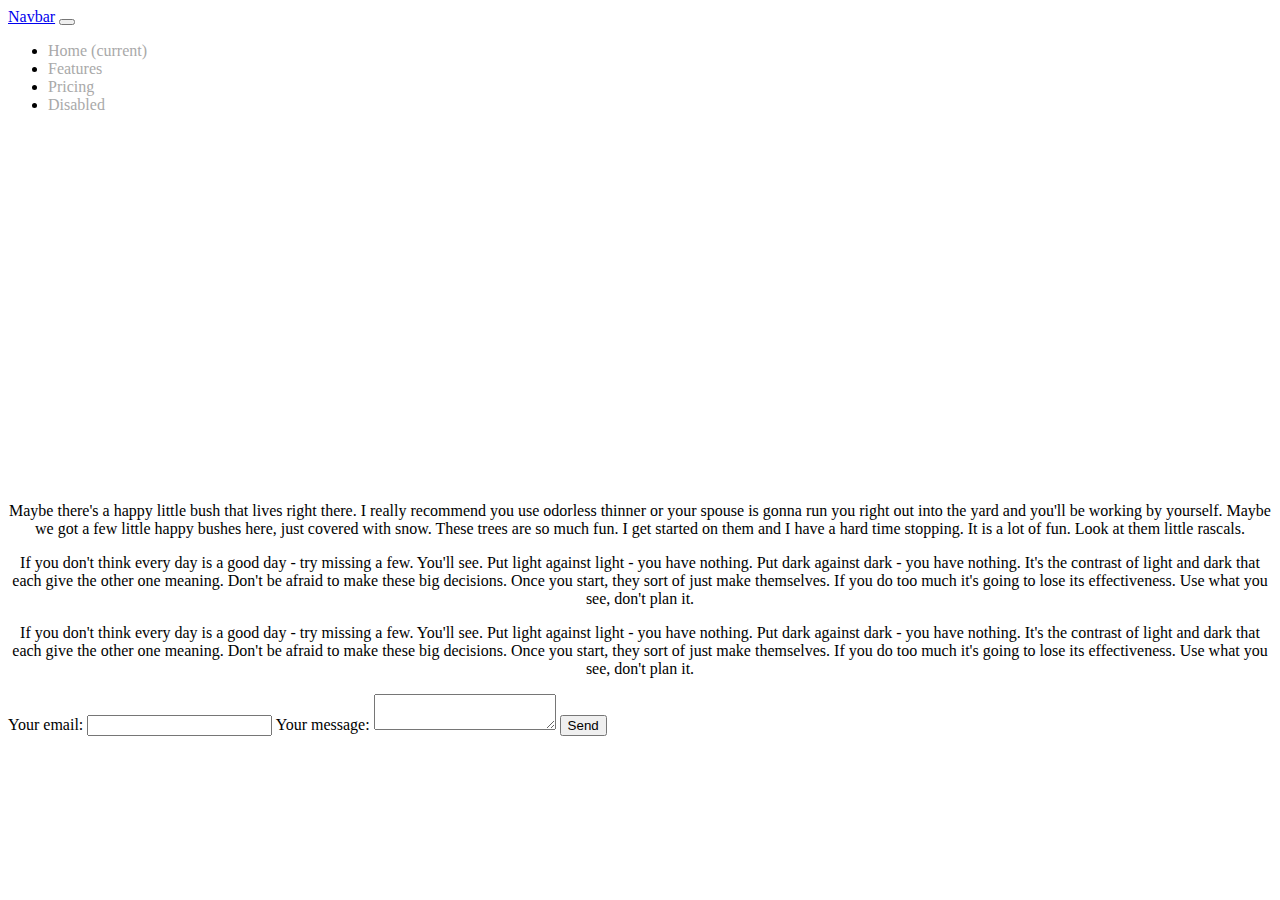
==== bkup.html @ 37f31ed4 "first commit" ====
<!DOCTYPE html>
<html lang="en">
<head>
  <meta charset="UTF-8">
  <meta name="viewport" content="width=device-width, initial-scale=1.0">
  <title>Portfolio</title>

 
  <!-- Bootstrap CSS -->
  <link rel="stylesheet" href="https://cdn.jsdelivr.net/npm/bootstrap@4.5.3/dist/css/bootstrap.min.css" integrity="sha384-TX8t27EcRE3e/ihU7zmQxVncDAy5uIKz4rEkgIXeMed4M0jlfIDPvg6uqKI2xXr2" crossorigin="anonymous">
  <link rel="stylesheet" href="css/main.css">
</head>
<body>
  <!-- NAVBAR -->
  <nav class="navbar navbar-expand-lg navbar-dark bg-dark">
    <a class="navbar-brand" href="#">Navbar</a>
    <button class="navbar-toggler" type="button" data-toggle="collapse" data-target="#navbarNav" aria-controls="navbarNav" aria-expanded="false" aria-label="Toggle navigation">
      <span class="navbar-toggler-icon"></span>
    </button>
    <div class="collapse navbar-collapse" id="navbarNav">
      <ul class="navbar-nav">
        <li class="nav-item active">
          <a class="nav-link" href="#">Home <span class="sr-only">(current)</span></a>
        </li>
        <li class="nav-item">
          <a class="nav-link" href="#">Features</a>
        </li>
        <li class="nav-item">
          <a class="nav-link" href="#">Pricing</a>
        </li>
        <li class="nav-item">
          <a class="nav-link disabled" href="#" tabindex="-1" aria-disabled="true">Disabled</a>
        </li>
      </ul>
    </div>
  </nav>
  <!-- HEADER -->
  <div class="jumbotron jumbotron-fluid">
    <div class="container">
      <h1 class="display-4">Danilo Uy</h1>
      <p class="lead">Web Developer</p>
    </div>
  </div>
  <!-- ABOUT -->
  <div id="about">
    <div class="container">
      <div class="row">
        <div class="col-sm-4">
          <p>Maybe there's a happy little bush that lives right there. I really recommend you use odorless thinner or your spouse is gonna run you right out into the yard and you'll be working by yourself. Maybe we got a few little happy bushes here, just covered with snow. These trees are so much fun. I get started on them and I have a hard time stopping. It is a lot of fun. Look at them little rascals.
            </p>
        </div>
        <div class="col-sm-5">
          <p>If you don't think every day is a good day - try missing a few. You'll see. Put light against light - you have nothing. Put dark against dark - you have nothing. It's the contrast of light and dark that each give the other one meaning. Don't be afraid to make these big decisions. Once you start, they sort of just make themselves. If you do too much it's going to lose its effectiveness. Use what you see, don't plan it.</p>
        </div>
        <div class="col-sm-3">
          <p>If you don't think every day is a good day - try missing a few. You'll see. Put light against light - you have nothing. Put dark against dark - you have nothing. It's the contrast of light and dark that each give the other one meaning. Don't be afraid to make these big decisions. Once you start, they sort of just make themselves. If you do too much it's going to lose its effectiveness. Use what you see, don't plan it.</p>
        </div>
      </div>
    </div>
  </div>
  <!-- CONTACT -->
  <form
  action="https://formspree.io/f/mknprgob"
  method="POST"
>
  <label>
    Your email:
    <input type="text" name="_replyto">
  </label>
  <label>
    Your message:
    <textarea name="message"></textarea>
  </label>
  <!-- your other form fields go here -->
  <button type="submit">Send</button>
</form>
  <script src="https://code.jquery.com/jquery-3.5.1.slim.min.js" integrity="sha384-DfXdz2htPH0lsSSs5nCTpuj/zy4C+OGpamoFVy38MVBnE+IbbVYUew+OrCXaRkfj" crossorigin="anonymous"></script>
    <script src="https://cdn.jsdelivr.net/npm/popper.js@1.16.1/dist/umd/popper.min.js" integrity="sha384-9/reFTGAW83EW2RDu2S0VKaIzap3H66lZH81PoYlFhbGU+6BZp6G7niu735Sk7lN" crossorigin="anonymous"></script>
    <script src="https://cdn.jsdelivr.net/npm/bootstrap@4.5.3/dist/js/bootstrap.min.js" integrity="sha384-w1Q4orYjBQndcko6MimVbzY0tgp4pWB4lZ7lr30WKz0vr/aWKhXdBNmNb5D92v7s" crossorigin="anonymous"></script>
</body>
</html>
---- css/main.css ----
@import "about.css";
@import "body.css";
@import "contact.css";
@import "footer.css";
@import "header.css";
@import "navbar.css";
@import "projects.css";
@import "portfolio.css";
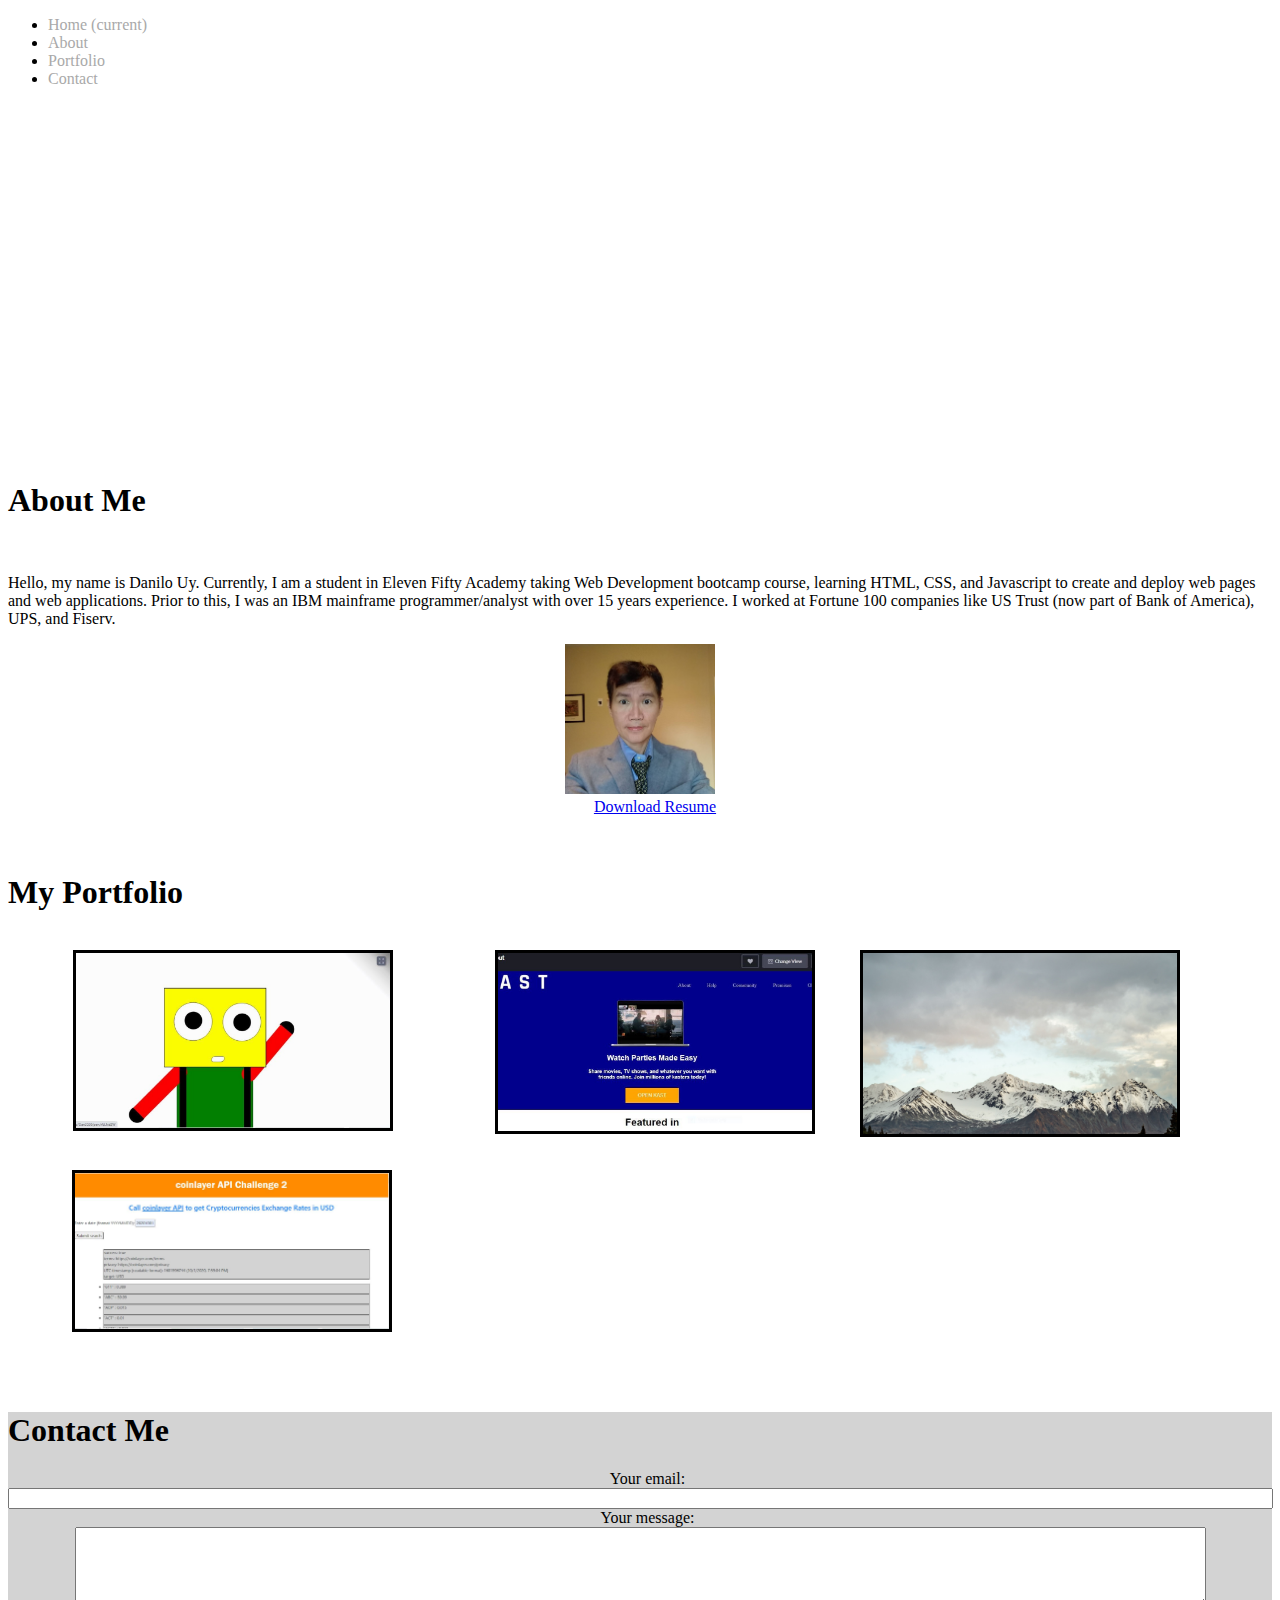
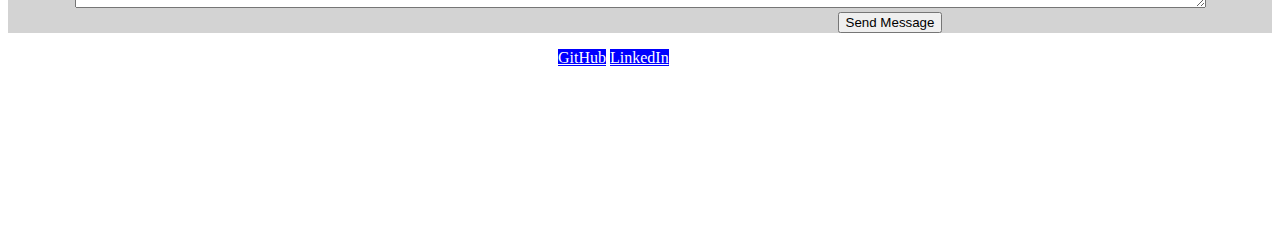
==== commit e3c6b15d: "made screen cosmetic change" ====
--- a/bkup.html
+++ b/bkup.html
@@ -1,35 +1,31 @@
+
 <!DOCTYPE html>
 <html lang="en">
 <head>
   <meta charset="UTF-8">
   <meta name="viewport" content="width=device-width, initial-scale=1.0">
   <title>Portfolio</title>
-
- 
-  <!-- Bootstrap CSS -->
+   <!-- Bootstrap CSS -->
   <link rel="stylesheet" href="https://cdn.jsdelivr.net/npm/bootstrap@4.5.3/dist/css/bootstrap.min.css" integrity="sha384-TX8t27EcRE3e/ihU7zmQxVncDAy5uIKz4rEkgIXeMed4M0jlfIDPvg6uqKI2xXr2" crossorigin="anonymous">
   <link rel="stylesheet" href="css/main.css">
 </head>
 <body>
   <!-- NAVBAR -->
   <nav class="navbar navbar-expand-lg navbar-dark bg-dark">
-    <a class="navbar-brand" href="#">Navbar</a>
-    <button class="navbar-toggler" type="button" data-toggle="collapse" data-target="#navbarNav" aria-controls="navbarNav" aria-expanded="false" aria-label="Toggle navigation">
-      <span class="navbar-toggler-icon"></span>
-    </button>
+    
     <div class="collapse navbar-collapse" id="navbarNav">
       <ul class="navbar-nav">
         <li class="nav-item active">
-          <a class="nav-link" href="#">Home <span class="sr-only">(current)</span></a>
+          <a class="nav-link" href="#home">Home <span class="sr-only">(current)</span></a>
         </li>
         <li class="nav-item">
-          <a class="nav-link" href="#">Features</a>
+          <a class="nav-link" href="#about">About</a>
         </li>
         <li class="nav-item">
-          <a class="nav-link" href="#">Pricing</a>
+          <a class="nav-link" href="#portfolio">Portfolio</a>
         </li>
         <li class="nav-item">
-          <a class="nav-link disabled" href="#" tabindex="-1" aria-disabled="true">Disabled</a>
+          <a class="nav-link" href="#contact">Contact</a> 
         </li>
       </ul>
     </div>
@@ -44,40 +40,138 @@
   <!-- ABOUT -->
   <div id="about">
     <div class="container">
+      <h1>About Me</h1>
+      <br>
       <div class="row">
-        <div class="col-sm-4">
-          <p>Maybe there's a happy little bush that lives right there. I really recommend you use odorless thinner or your spouse is gonna run you right out into the yard and you'll be working by yourself. Maybe we got a few little happy bushes here, just covered with snow. These trees are so much fun. I get started on them and I have a hard time stopping. It is a lot of fun. Look at them little rascals.
-            </p>
+        <div class="col-sm-10">
+          <p>Hello, my name is Danilo Uy. Currently, I am a student in Eleven Fifty Academy taking Web Development bootcamp course, learning HTML, CSS, and Javascript 
+            to create and deploy web pages and web applications.  Prior to this, I was an IBM mainframe programmer/analyst with over 15 years experience.                
+            I worked at Fortune 100 companies like US Trust (now part of Bank of America), UPS, and Fiserv.
+          </p>
         </div>
-        <div class="col-sm-5">
-          <p>If you don't think every day is a good day - try missing a few. You'll see. Put light against light - you have nothing. Put dark against dark - you have nothing. It's the contrast of light and dark that each give the other one meaning. Don't be afraid to make these big decisions. Once you start, they sort of just make themselves. If you do too much it's going to lose its effectiveness. Use what you see, don't plan it.</p>
+        <div class="col-sm-2">
+         <img src="assets/id_photo.jpg">  
         </div>
-        <div class="col-sm-3">
-          <p>If you don't think every day is a good day - try missing a few. You'll see. Put light against light - you have nothing. Put dark against dark - you have nothing. It's the contrast of light and dark that each give the other one meaning. Don't be afraid to make these big decisions. Once you start, they sort of just make themselves. If you do too much it's going to lose its effectiveness. Use what you see, don't plan it.</p>
-        </div>
+        <div style="margin-left: 30px;">
+        <a href="https://docs.google.com/document/d/1utqhgD1lONzkVC5NtCxwHYoqP8UHIGHR0WhqDqu_YBY/edit" class="btn btn-info" role="button">Download Resume</a>
+        </div> 
       </div>
     </div>
   </div>
+  <br>
+  <br> 
+  
+  <div id="portfolio" style="height: max-content;">
+     
+    <div class="container" style="padding-bottom: 220px;">
+     <h1>My Portfolio</h1>
+     <br>     
+     <div class="row"> 
+       <div class="project-1">         
+        <div class="hover-area"><img src="assets/CSS_Creature.jpg" class="image" style="border: solid black; width:70%; margin-left: 65px";>
+         <div class="middle">
+          <div class="text">Wrote HTML and CSS code to create a cartoon </div>
+         </div> 
+        </div>
+       </div>
+       <div class="project-2"> 
+        <div class="hover-area"><img src="assets/staticLayout.jpg" class="image" style="width:70%; border: solid black">
+         <div class="middle">
+          <div class="text">Wrote HTML and CSS code to re-create a professional static web page</div>
+         </div> 
+        </div>  
+       </div>
+       <div class="project-3"> 
+        <div class="hover-area"><img src="assets/road.jpg" class="image" style="width:70%; margin-left:100px; border:solid black;">
+         <div class="middle">
+          <div class="text">Future Blue Badge Project</div>          
+          </div>
+        </div>
+       </div>  
+     </div>
+    </div>  
+     
+    <div class="container" style="padding-bottom: 220px";>
+       
+     <div class="row">
+      <div class="project-1">
+        <div class="hover-area"><img src="assets/apiChallenge2.jpg" style="width: 70%; border:solid black"> 
+          <div class="middle">
+            <div class="text">Wrote HTML and Javascript code to fetch data in JSON format from an API</div>
+          </div>
+        </div> 
+      </div>      
+     </div> 
+      
+    </div>
+  
+  </div>
+
+  
+   
   <!-- CONTACT -->
-  <form
-  action="https://formspree.io/f/mknprgob"
-  method="POST"
->
-  <label>
-    Your email:
-    <input type="text" name="_replyto">
-  </label>
-  <label>
-    Your message:
-    <textarea name="message"></textarea>
-  </label>
-  <!-- your other form fields go here -->
-  <button type="submit">Send</button>
-</form>
+  <div id="contact" style="background-color: lightgray;">
+    <div class="container">
+       <h1 text-align:center>Contact Me</h1>     
+         
+      
+      <form
+    
+       action="https://formspree.io/f/mknprgob"
+       method="POST"> 
+    
+       <div class="row">
+          
+        <label style="margin-left: 15px;"> 
+    
+        Your email:  
+        <br>   
+        <input size="155" type="text" name="_replyto">
+    
+        </label>   
+
+       </div>
+  
+       <div class="row">
+    
+        <label style="margin-left: 15px;">
+         Your message:
+         <br>
+         <textarea rows="5" style="width:1125px;" name="message"></textarea>
+        </label>
+
+       </div>
+
+       <div class="row" style="margin-left: 500px;"> 
+       <!-- your other form fields go here -->
+  
+        <button type="submit">Send Message</button>
+       </div>
+
+      </form>
+
+    </div>
+  </div>
+   
+
+  <footer style="background-color: white; height:50px">
+     
+    <p> 
+      <div style="margin-left: 550px">
+       <a href="https://github.com/DaniloUy?tab=repositories" class="btn btn-info" role="button" style="background-color: blue;
+        color:white; border:lightgray ">GitHub</a> 
+              
+       <a href="https://www.linkedin.com/in/danilo-uy-8097aa1b9/" class="btn btn-info" role="button" style="background-color:blue;
+       color: white; border: lightgray; ">LinkedIn</a> 
+      </div>         
+    </p>    
+
+  </footer>
+
   <script src="https://code.jquery.com/jquery-3.5.1.slim.min.js" integrity="sha384-DfXdz2htPH0lsSSs5nCTpuj/zy4C+OGpamoFVy38MVBnE+IbbVYUew+OrCXaRkfj" crossorigin="anonymous"></script>
-    <script src="https://cdn.jsdelivr.net/npm/popper.js@1.16.1/dist/umd/popper.min.js" integrity="sha384-9/reFTGAW83EW2RDu2S0VKaIzap3H66lZH81PoYlFhbGU+6BZp6G7niu735Sk7lN" crossorigin="anonymous"></script>
-    <script src="https://cdn.jsdelivr.net/npm/bootstrap@4.5.3/dist/js/bootstrap.min.js" integrity="sha384-w1Q4orYjBQndcko6MimVbzY0tgp4pWB4lZ7lr30WKz0vr/aWKhXdBNmNb5D92v7s" crossorigin="anonymous"></script>
+  <script src="https://cdn.jsdelivr.net/npm/popper.js@1.16.1/dist/umd/popper.min.js" integrity="sha384-9/reFTGAW83EW2RDu2S0VKaIzap3H66lZH81PoYlFhbGU+6BZp6G7niu735Sk7lN" crossorigin="anonymous"></script>
+  <script src="https://cdn.jsdelivr.net/npm/bootstrap@4.5.3/dist/js/bootstrap.min.js" integrity="sha384-w1Q4orYjBQndcko6MimVbzY0tgp4pWB4lZ7lr30WKz0vr/aWKhXdBNmNb5D92v7s" crossorigin="anonymous"></script>
+
+  
 </body>
 </html>
-   
- 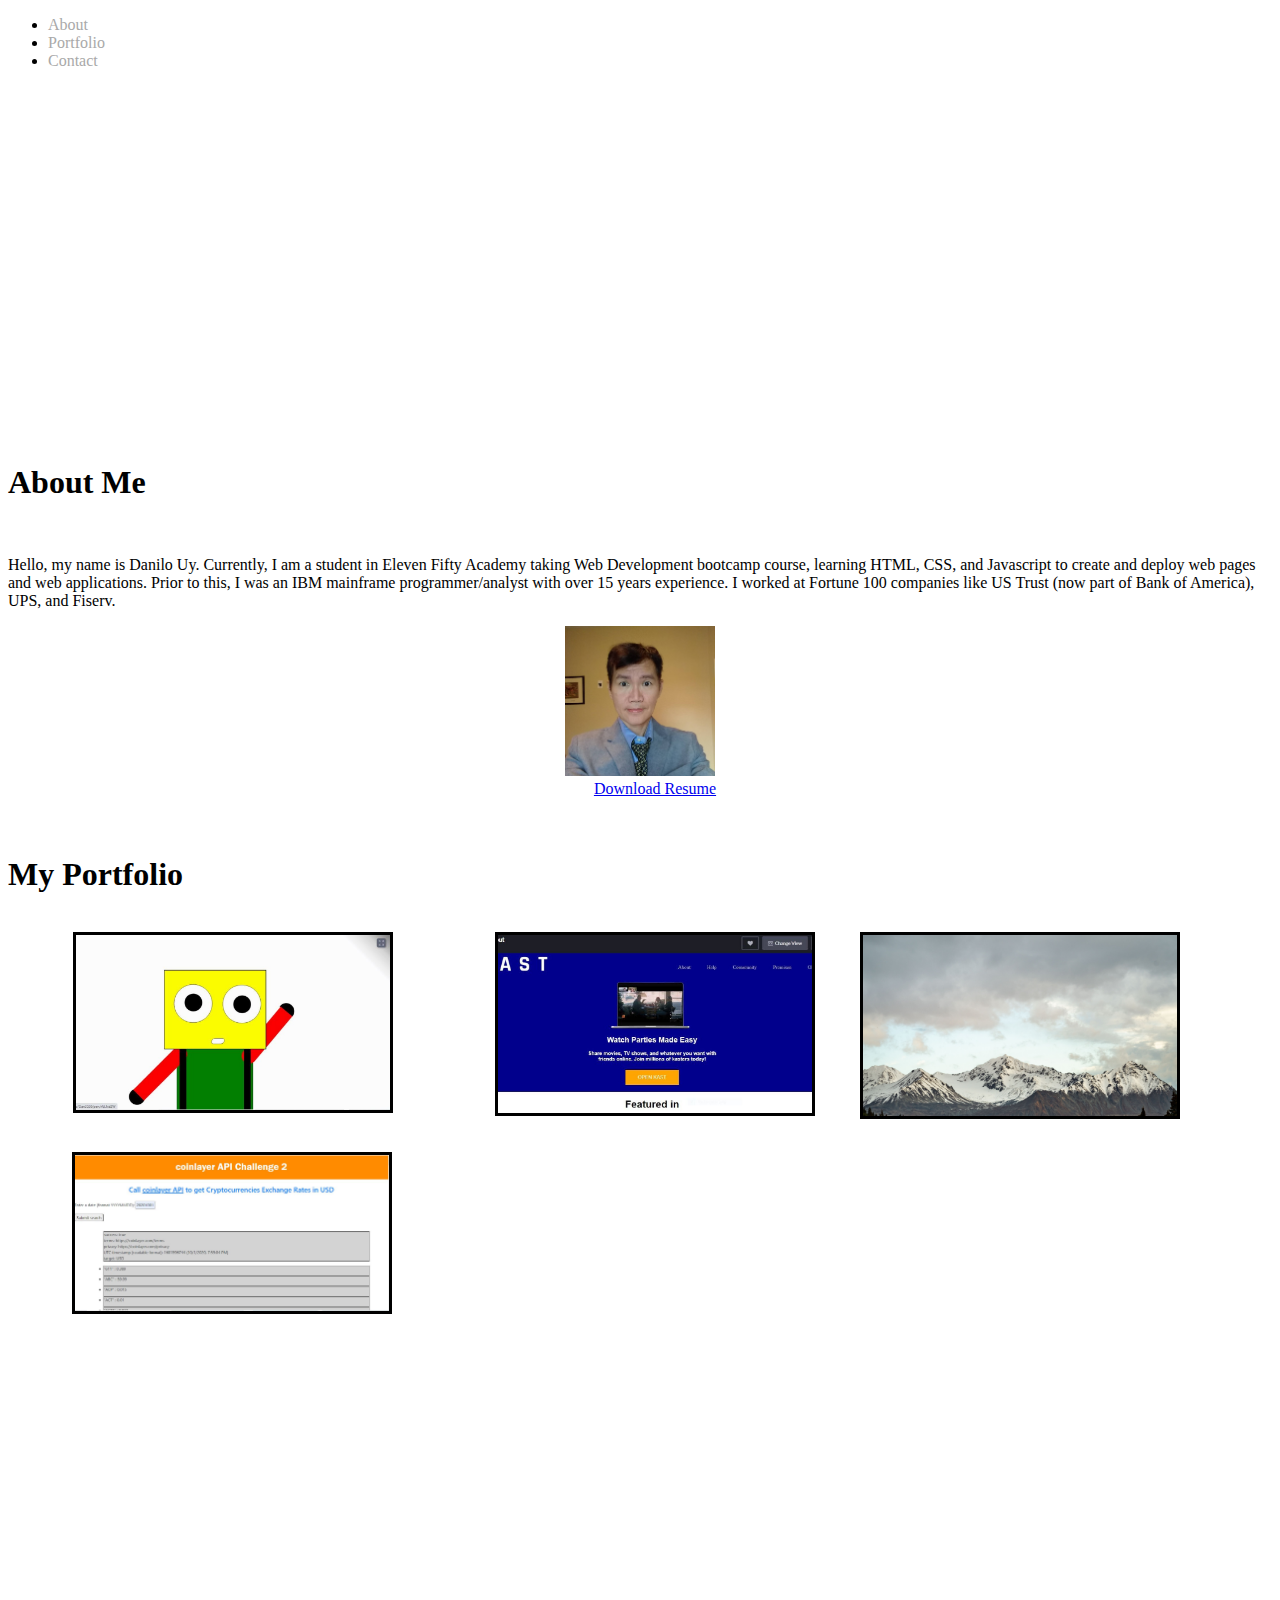
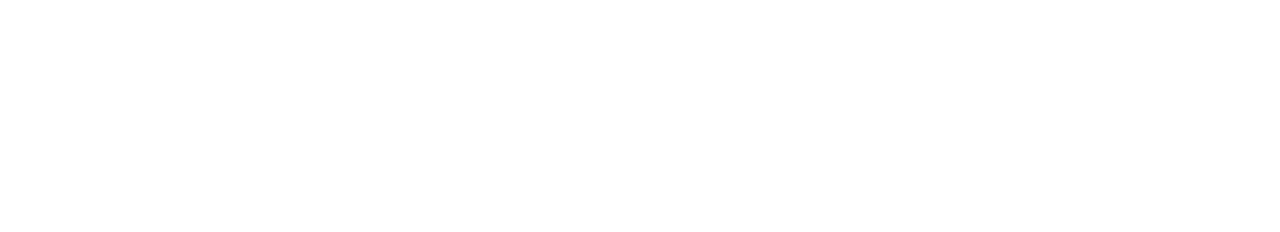
==== commit 6a19cb48: "made screen cosmetic change" ====
--- a/bkup.html
+++ b/bkup.html
@@ -1,4 +1,3 @@
-
 <!DOCTYPE html>
 <html lang="en">
 <head>
@@ -15,9 +14,11 @@
     
     <div class="collapse navbar-collapse" id="navbarNav">
       <ul class="navbar-nav">
+        <!--
         <li class="nav-item active">
-          <a class="nav-link" href="#home">Home <span class="sr-only">(current)</span></a>
-        </li>
+        <a class="nav-link" href="#home">Home <span class="sr-only">(current)</span></a>
+        </li> 
+        -->
         <li class="nav-item">
           <a class="nav-link" href="#about">About</a>
         </li>
@@ -69,21 +70,21 @@
      <div class="row"> 
        <div class="project-1">         
         <div class="hover-area"><img src="assets/CSS_Creature.jpg" class="image" style="border: solid black; width:70%; margin-left: 65px";>
-         <div class="middle">
+         <div class="middle-1">
           <div class="text">Wrote HTML and CSS code to create a cartoon </div>
          </div> 
         </div>
        </div>
        <div class="project-2"> 
         <div class="hover-area"><img src="assets/staticLayout.jpg" class="image" style="width:70%; border: solid black">
-         <div class="middle">
+         <div class="middle-2">
           <div class="text">Wrote HTML and CSS code to re-create a professional static web page</div>
          </div> 
         </div>  
        </div>
        <div class="project-3"> 
         <div class="hover-area"><img src="assets/road.jpg" class="image" style="width:70%; margin-left:100px; border:solid black;">
-         <div class="middle">
+         <div class="middle-3">
           <div class="text">Future Blue Badge Project</div>          
           </div>
         </div>
@@ -96,8 +97,8 @@
      <div class="row">
       <div class="project-1">
         <div class="hover-area"><img src="assets/apiChallenge2.jpg" style="width: 70%; border:solid black"> 
-          <div class="middle">
-            <div class="text">Wrote HTML and Javascript code to fetch data in JSON format from an API</div>
+          <div class="middle-1">
+            <div class="text">Wrote Javascript code to fetch data in JSON format from an API</div>
           </div>
         </div> 
       </div>      
@@ -107,71 +108,3 @@
   
   </div>
 
-  
-   
-  <!-- CONTACT -->
-  <div id="contact" style="background-color: lightgray;">
-    <div class="container">
-       <h1 text-align:center>Contact Me</h1>     
-         
-      
-      <form
-    
-       action="https://formspree.io/f/mknprgob"
-       method="POST"> 
-    
-       <div class="row">
-          
-        <label style="margin-left: 15px;"> 
-    
-        Your email:  
-        <br>   
-        <input size="155" type="text" name="_replyto">
-    
-        </label>   
-
-       </div>
-  
-       <div class="row">
-    
-        <label style="margin-left: 15px;">
-         Your message:
-         <br>
-         <textarea rows="5" style="width:1125px;" name="message"></textarea>
-        </label>
-
-       </div>
-
-       <div class="row" style="margin-left: 500px;"> 
-       <!-- your other form fields go here -->
-  
-        <button type="submit">Send Message</button>
-       </div>
-
-      </form>
-
-    </div>
-  </div>
-   
-
-  <footer style="background-color: white; height:50px">
-     
-    <p> 
-      <div style="margin-left: 550px">
-       <a href="https://github.com/DaniloUy?tab=repositories" class="btn btn-info" role="button" style="background-color: blue;
-        color:white; border:lightgray ">GitHub</a> 
-              
-       <a href="https://www.linkedin.com/in/danilo-uy-8097aa1b9/" class="btn btn-info" role="button" style="background-color:blue;
-       color: white; border: lightgray; ">LinkedIn</a> 
-      </div>         
-    </p>    
-
-  </footer>
-
-  <script src="https://code.jquery.com/jquery-3.5.1.slim.min.js" integrity="sha384-DfXdz2htPH0lsSSs5nCTpuj/zy4C+OGpamoFVy38MVBnE+IbbVYUew+OrCXaRkfj" crossorigin="anonymous"></script>
-  <script src="https://cdn.jsdelivr.net/npm/popper.js@1.16.1/dist/umd/popper.min.js" integrity="sha384-9/reFTGAW83EW2RDu2S0VKaIzap3H66lZH81PoYlFhbGU+6BZp6G7niu735Sk7lN" crossorigin="anonymous"></script>
-  <script src="https://cdn.jsdelivr.net/npm/bootstrap@4.5.3/dist/js/bootstrap.min.js" integrity="sha384-w1Q4orYjBQndcko6MimVbzY0tgp4pWB4lZ7lr30WKz0vr/aWKhXdBNmNb5D92v7s" crossorigin="anonymous"></script>
-
-  
-</body>
-</html>
